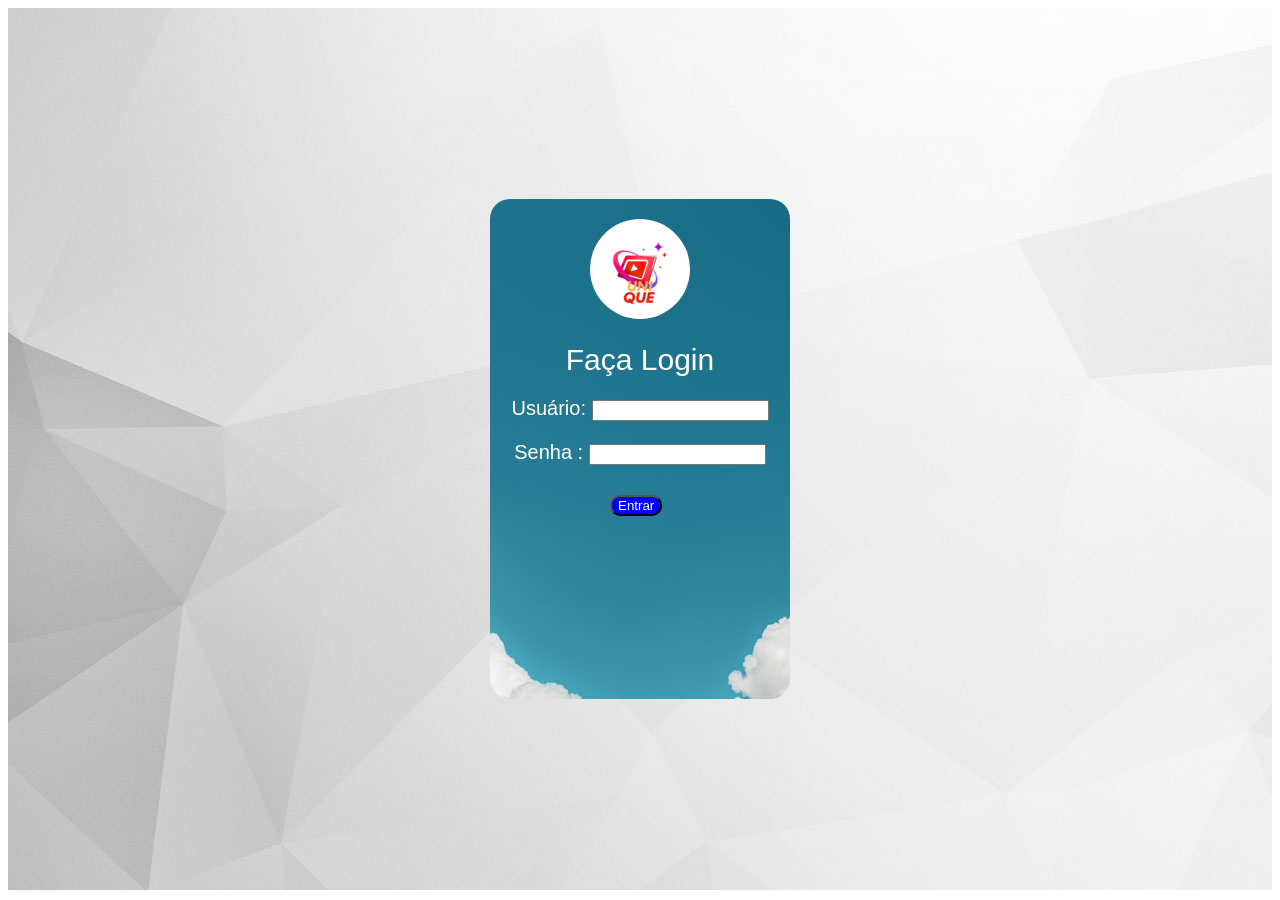
==== pagina-de-login/index.html @ 7559c391 "Pagina de login quase pronto" ====
<!DOCTYPE html>
<html lang="pt-br">
<head>
    <meta charset="UTF-8">
    <meta name="viewport" content="width=device-width, initial-scale=1.0">
    <title>Document</title>
    <link rel="stylesheet" href="style.css">
</head>
<body>
    <section id="fora">
        <article id="dentro">
            <img src="imagens/Fundo Transparente.png" alt="logo Unique" id="logo">
            <p id="titulo">Faça Login</p>
            <p class="corpo">Usuário: <input type="text" id="usuario"></p>
            <p class="corpo">Senha   : <input type="text" id="senha"></p>
            <button id="entrar" onclick="fazerLogin()">Entrar</button >
        </article>
    </section>   
</body>
</html>
---- pagina-de-login/style.css ----
#fora {
    background: url(imagens/wallpaper004.jpg) no-repeat;
    height: 98vh;
    position: relative;

}

#dentro {
    height: 500px;
    width: 300px;
    position: absolute;
    background-image: url('imagens/mahdi-soheili-3wxiKqC9KSA-unsplash.jpg');
    left: 50%;
    top: 50%;
    transform: translate(-50%,-50%);
    border-radius: 20px;
}
#logo {
    border-radius: 100px;
    background-position: top center;
    padding: 20px;
    margin-left: 80px;

}
#titulo {
    color: white;
    font-size: 30px;
    font-family: 'Franklin Gothic Medium', 'Arial Narrow', Arial, sans-serif;
    text-align: center;
    margin: 0px;
   
    
}
.corpo {
    font-size: 20px;
    font-family: 'Franklin Gothic Medium', 'Arial Narrow', Arial, sans-serif;
    text-align: center;
    color: white;
    
    
    
}
#entrar {
    background: blue center center;
    color: white;
    border-radius: 10px;
    margin: 10px 120px;
    
    
}
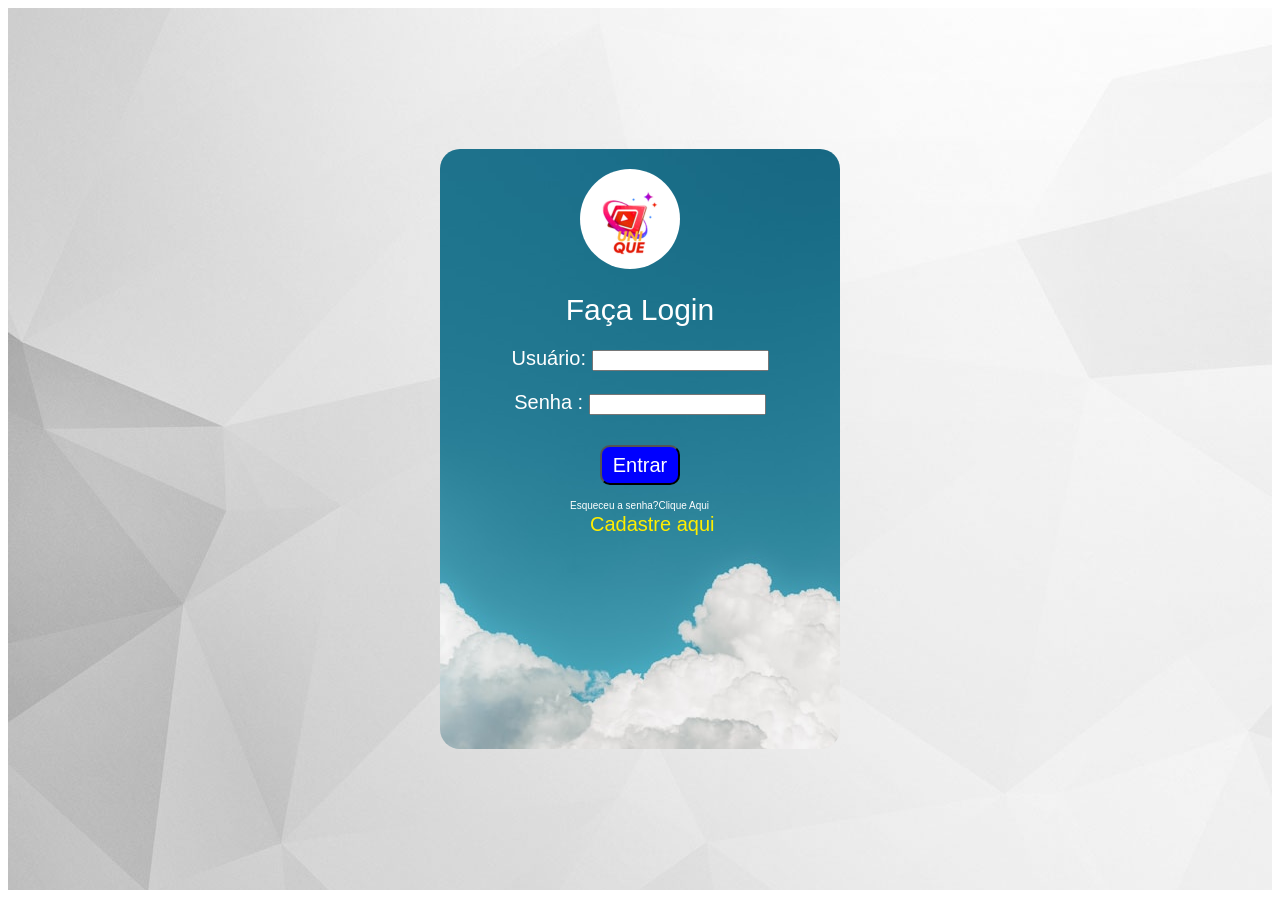
==== commit 734f69fe: "Adicionei 2 links" ====
--- a/pagina-de-login/index.html
+++ b/pagina-de-login/index.html
@@ -14,6 +14,9 @@
             <p class="corpo">Usuário: <input type="text" id="usuario"></p>
             <p class="corpo">Senha   : <input type="text" id="senha"></p>
             <button id="entrar" onclick="fazerLogin()">Entrar</button >
+            <a id='esqueci' href="#">Esqueceu a senha?Clique Aqui</a>
+            <a id='cadastro' href="#">Cadastre aqui</a>
+
         </article>
     </section>   
 </body>
--- a/pagina-de-login/style.css
+++ b/pagina-de-login/style.css
@@ -6,8 +6,8 @@
 }
 
 #dentro {
-    height: 500px;
-    width: 300px;
+    height:600px;
+    width: 400px;
     position: absolute;
     background-image: url('imagens/mahdi-soheili-3wxiKqC9KSA-unsplash.jpg');
     left: 50%;
@@ -19,7 +19,7 @@
     border-radius: 100px;
     background-position: top center;
     padding: 20px;
-    margin-left: 80px;
+    margin-left: 120px;
 
 }
 #titulo {
@@ -42,9 +42,31 @@
 }
 #entrar {
     background: blue center center;
+    width: 80px;
+    height: 40px;
     color: white;
     border-radius: 10px;
-    margin: 10px 120px;
+    margin: 10px 160px;
+    font-size: 20px;
     
     
 }
+#esqueci {
+    color: white;
+    font-family: 'Franklin Gothic Medium', 'Arial Narrow', Arial, sans-serif;
+    text-decoration: none;
+    font-size: 10px;
+    margin-left: 130px;
+    
+    
+}
+#cadastro {    
+    color: rgb(255, 238, 0);
+    font-family: 'Franklin Gothic Medium', 'Arial Narrow', Arial, sans-serif;
+    text-decoration: none;
+    font-size: 20px;
+    margin-left: 150px;
+    
+    
+    
+}
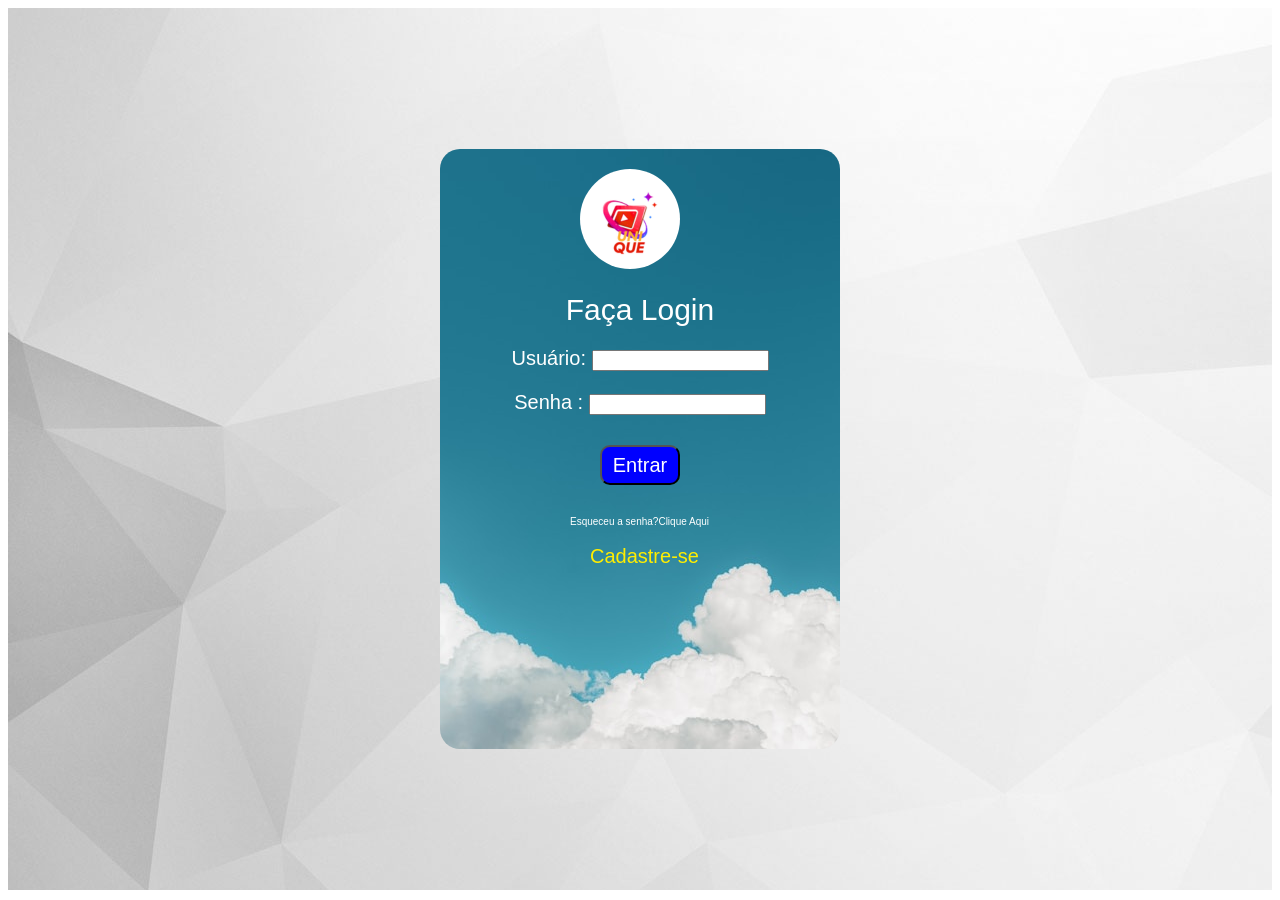
==== commit cd99b03c: "2 links inseridos" ====
--- a/pagina-de-login/index.html
+++ b/pagina-de-login/index.html
@@ -14,8 +14,8 @@
             <p class="corpo">Usuário: <input type="text" id="usuario"></p>
             <p class="corpo">Senha   : <input type="text" id="senha"></p>
             <button id="entrar" onclick="fazerLogin()">Entrar</button >
-            <a id='esqueci' href="#">Esqueceu a senha?Clique Aqui</a>
-            <a id='cadastro' href="#">Cadastre aqui</a>
+            <p><a id='esqueci' href="#">Esqueceu a senha?Clique Aqui</a></p>
+            <p><a id='cadastro' href="#">Cadastre-se</a>
 
         </article>
     </section>   
--- a/pagina-de-login/style.css
+++ b/pagina-de-login/style.css
@@ -67,6 +67,7 @@
     font-size: 20px;
     margin-left: 150px;
     
+     
     
     
 }
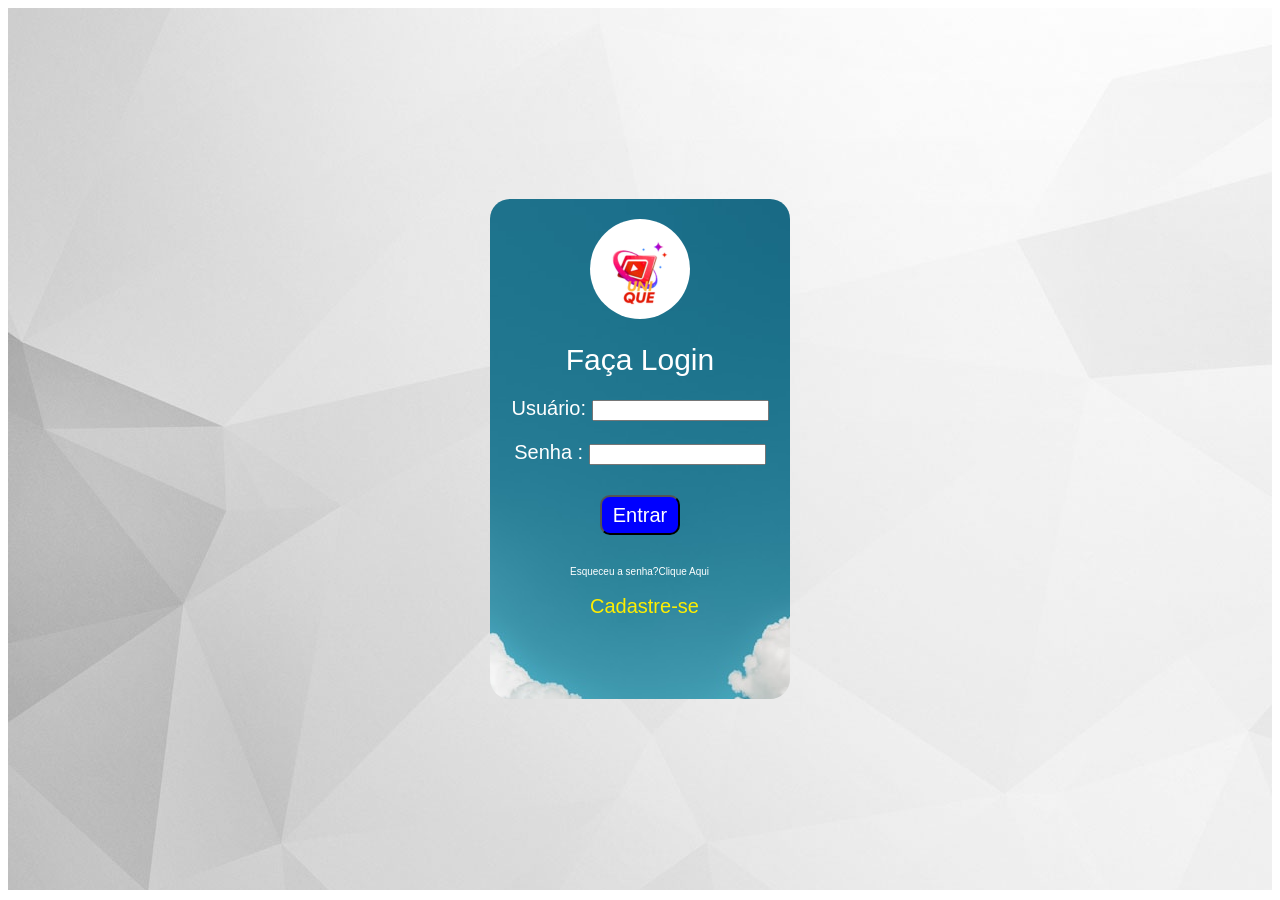
==== commit 3b207816: "login" ====
--- a/pagina-de-login/index.html
+++ b/pagina-de-login/index.html
@@ -3,7 +3,7 @@
 <head>
     <meta charset="UTF-8">
     <meta name="viewport" content="width=device-width, initial-scale=1.0">
-    <title>Document</title>
+    <title>Pagina de Login</title>
     <link rel="stylesheet" href="style.css">
 </head>
 <body>
@@ -15,7 +15,7 @@
             <p class="corpo">Senha   : <input type="text" id="senha"></p>
             <button id="entrar" onclick="fazerLogin()">Entrar</button >
             <p><a id='esqueci' href="#">Esqueceu a senha?Clique Aqui</a></p>
-            <p><a id='cadastro' href="#">Cadastre-se</a>
+            <p><a id='cadastro' href="#">Cadastre-se</a></p>
 
         </article>
     </section>   
--- a/pagina-de-login/style.css
+++ b/pagina-de-login/style.css
@@ -2,12 +2,13 @@
     background: url(imagens/wallpaper004.jpg) no-repeat;
     height: 98vh;
     position: relative;
+    max-width: 100%;
 
 }
 
 #dentro {
-    height:600px;
-    width: 400px;
+    height:500px;
+    width: 300px;
     position: absolute;
     background-image: url('imagens/mahdi-soheili-3wxiKqC9KSA-unsplash.jpg');
     left: 50%;
@@ -19,7 +20,7 @@
     border-radius: 100px;
     background-position: top center;
     padding: 20px;
-    margin-left: 120px;
+    margin-left: 80px;
 
 }
 #titulo {
@@ -46,7 +47,7 @@
     height: 40px;
     color: white;
     border-radius: 10px;
-    margin: 10px 160px;
+    margin: 10px 110px;
     font-size: 20px;
     
     
@@ -56,7 +57,7 @@
     font-family: 'Franklin Gothic Medium', 'Arial Narrow', Arial, sans-serif;
     text-decoration: none;
     font-size: 10px;
-    margin-left: 130px;
+    margin-left: 80px;
     
     
 }
@@ -65,8 +66,8 @@
     font-family: 'Franklin Gothic Medium', 'Arial Narrow', Arial, sans-serif;
     text-decoration: none;
     font-size: 20px;
-    margin-left: 150px;
-    
+    margin-left: 100px;
+     
      
     
     
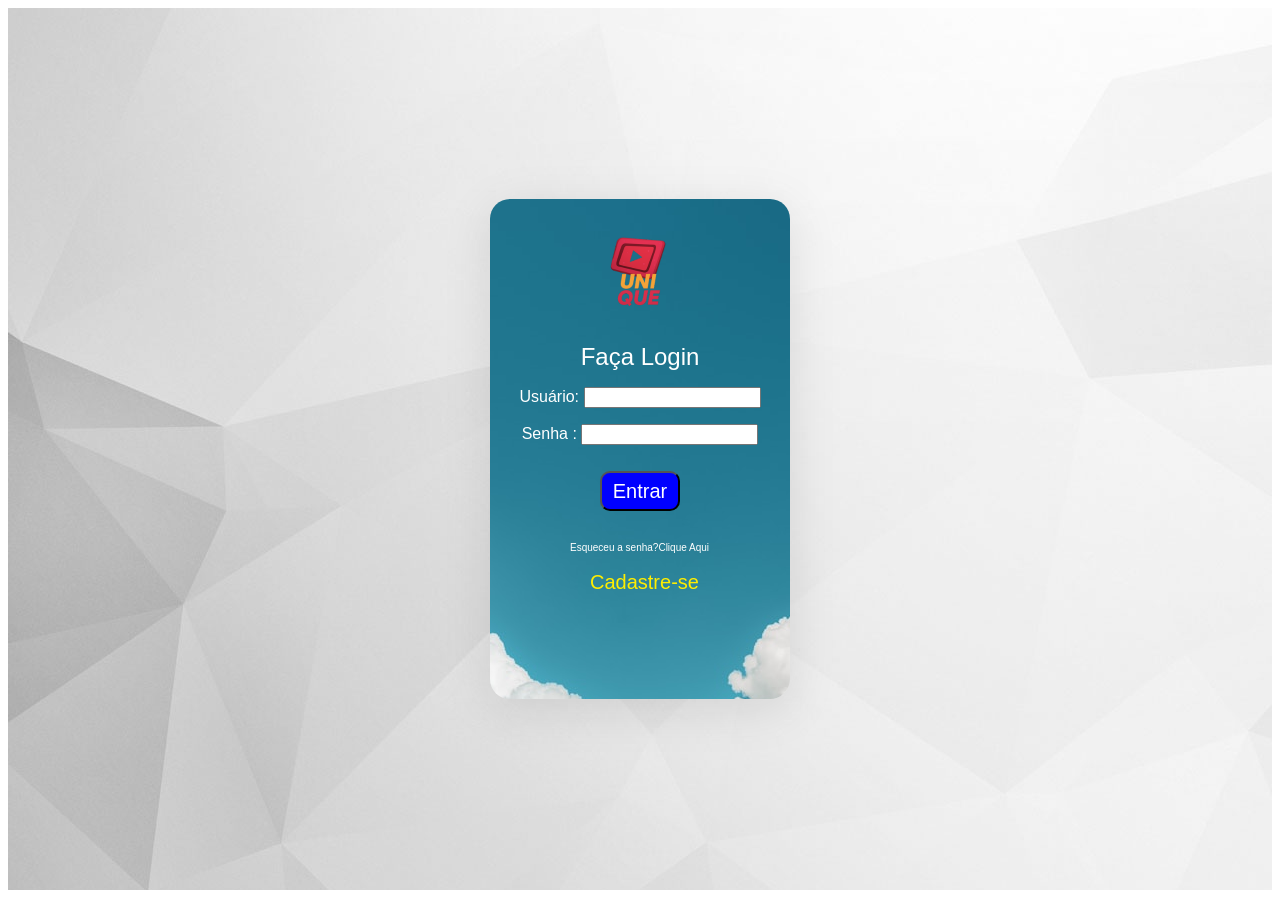
==== commit b7f5feae: "versão 10" ====
--- a/pagina-de-login/index.html
+++ b/pagina-de-login/index.html
@@ -9,7 +9,7 @@
 <body>
     <section id="fora">
         <article id="dentro">
-            <img src="imagens/Fundo Transparente.png" alt="logo Unique" id="logo">
+            <img src="imagens/Fundo Branco (1).png" alt="logo Unique" id="logo">
             <p id="titulo">Faça Login</p>
             <p class="corpo">Usuário: <input type="text" id="usuario"></p>
             <p class="corpo">Senha   : <input type="text" id="senha"></p>
--- a/pagina-de-login/style.css
+++ b/pagina-de-login/style.css
@@ -8,16 +8,17 @@
 
 #dentro {
     height:500px;
-    width: 300px;
+    max-width: 400px;
     position: absolute;
     background-image: url('imagens/mahdi-soheili-3wxiKqC9KSA-unsplash.jpg');
     left: 50%;
     top: 50%;
     transform: translate(-50%,-50%);
     border-radius: 20px;
+    box-shadow: 0px 10px 50px rgba(0,0,0,0.1);
+
 }
 #logo {
-    border-radius: 100px;
     background-position: top center;
     padding: 20px;
     margin-left: 80px;
@@ -25,16 +26,16 @@
 }
 #titulo {
     color: white;
-    font-size: 30px;
-    font-family: 'Franklin Gothic Medium', 'Arial Narrow', Arial, sans-serif;
+    font-size: 24px;
+    font-family: 'MONTSERRAT', sans-serif;
     text-align: center;
     margin: 0px;
    
     
 }
 .corpo {
-    font-size: 20px;
-    font-family: 'Franklin Gothic Medium', 'Arial Narrow', Arial, sans-serif;
+    font-size: 16px;
+    font-family: 'roboto', sans-serif;
     text-align: center;
     color: white;
     
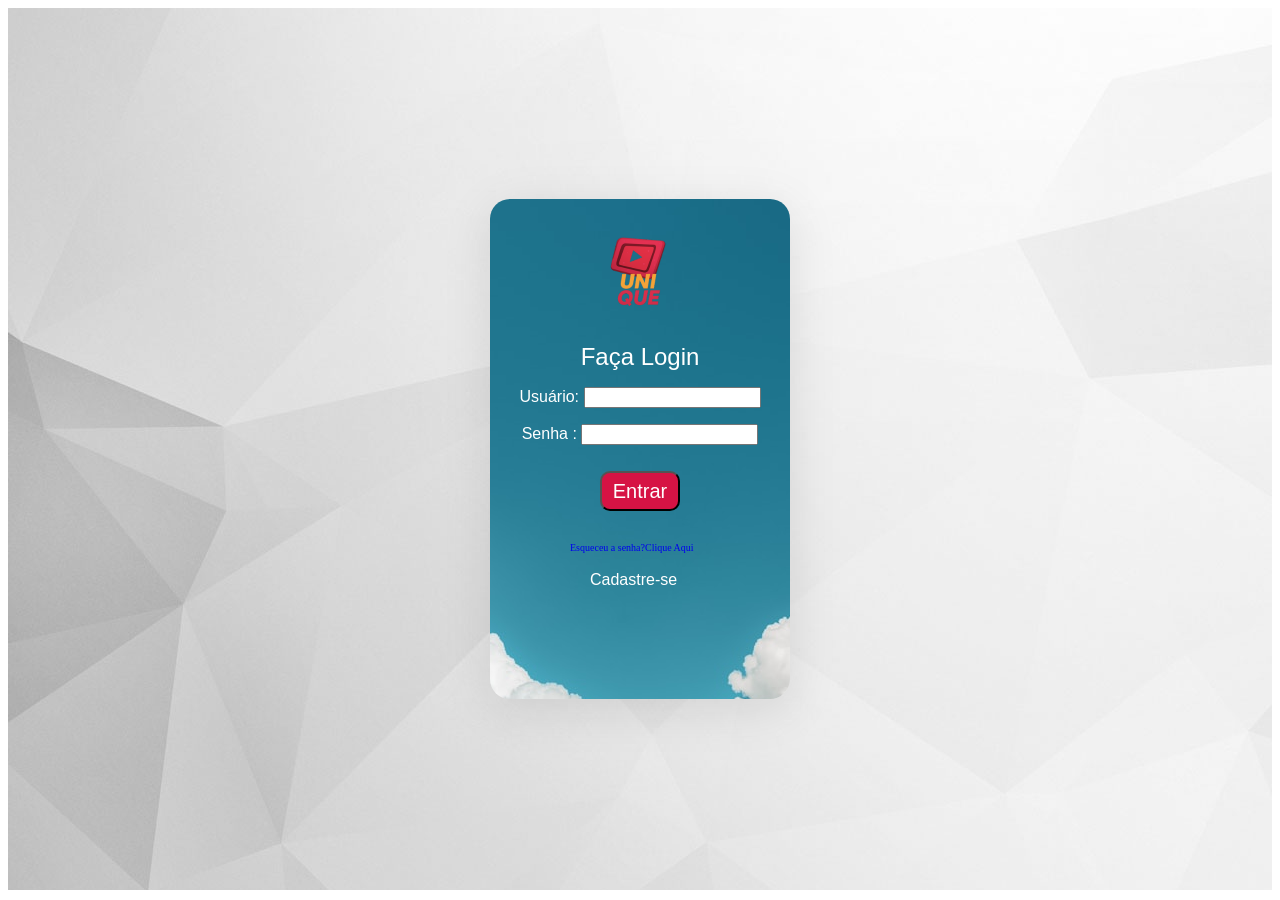
==== commit ea0db37e: "Pagina de login por enquanto finalizada" ====
--- a/pagina-de-login/index.html
+++ b/pagina-de-login/index.html
@@ -14,7 +14,7 @@
             <p class="corpo">Usuário: <input type="text" id="usuario"></p>
             <p class="corpo">Senha   : <input type="text" id="senha"></p>
             <button id="entrar" onclick="fazerLogin()">Entrar</button >
-            <p><a id='esqueci' href="#">Esqueceu a senha?Clique Aqui</a></p>
+            <p><a id='esqueci' href="https://wa.me/message/WCMDSZLEZYTLB1">Esqueceu a senha?Clique Aqui</a></p>
             <p><a id='cadastro' href="#">Cadastre-se</a></p>
 
         </article>
--- a/pagina-de-login/style.css
+++ b/pagina-de-login/style.css
@@ -43,7 +43,7 @@
     
 }
 #entrar {
-    background: blue center center;
+    background: #d61344 center center;
     width: 80px;
     height: 40px;
     color: white;
@@ -54,22 +54,32 @@
     
 }
 #esqueci {
-    color: white;
-    font-family: 'Franklin Gothic Medium', 'Arial Narrow', Arial, sans-serif;
+    color: #2563EB
+    font-family: 'Montserrat SemiBold', sans-serif;
     text-decoration: none;
     font-size: 10px;
     margin-left: 80px;
     
     
 }
+#esqueci:hover {
+        color: #e94e4e;
+        text-decoration: underline;
+    }
 #cadastro {    
-    color: rgb(255, 238, 0);
-    font-family: 'Franklin Gothic Medium', 'Arial Narrow', Arial, sans-serif;
+    color: rgb(255, 255, 255);
+    font-family: 'Montserrat SemiBold', sans-serif;
     text-decoration: none;
-    font-size: 20px;
-    margin-left: 100px;
-     
+    font-size: 16px;
+    margin-left: 100px;   
      
     
     
 }
+
+#cadastro:hover {
+        background-color: white;
+        border-radius:8px;
+        color: #e94e4e;
+        border-default: 1px #D1D5DB;
+    }
